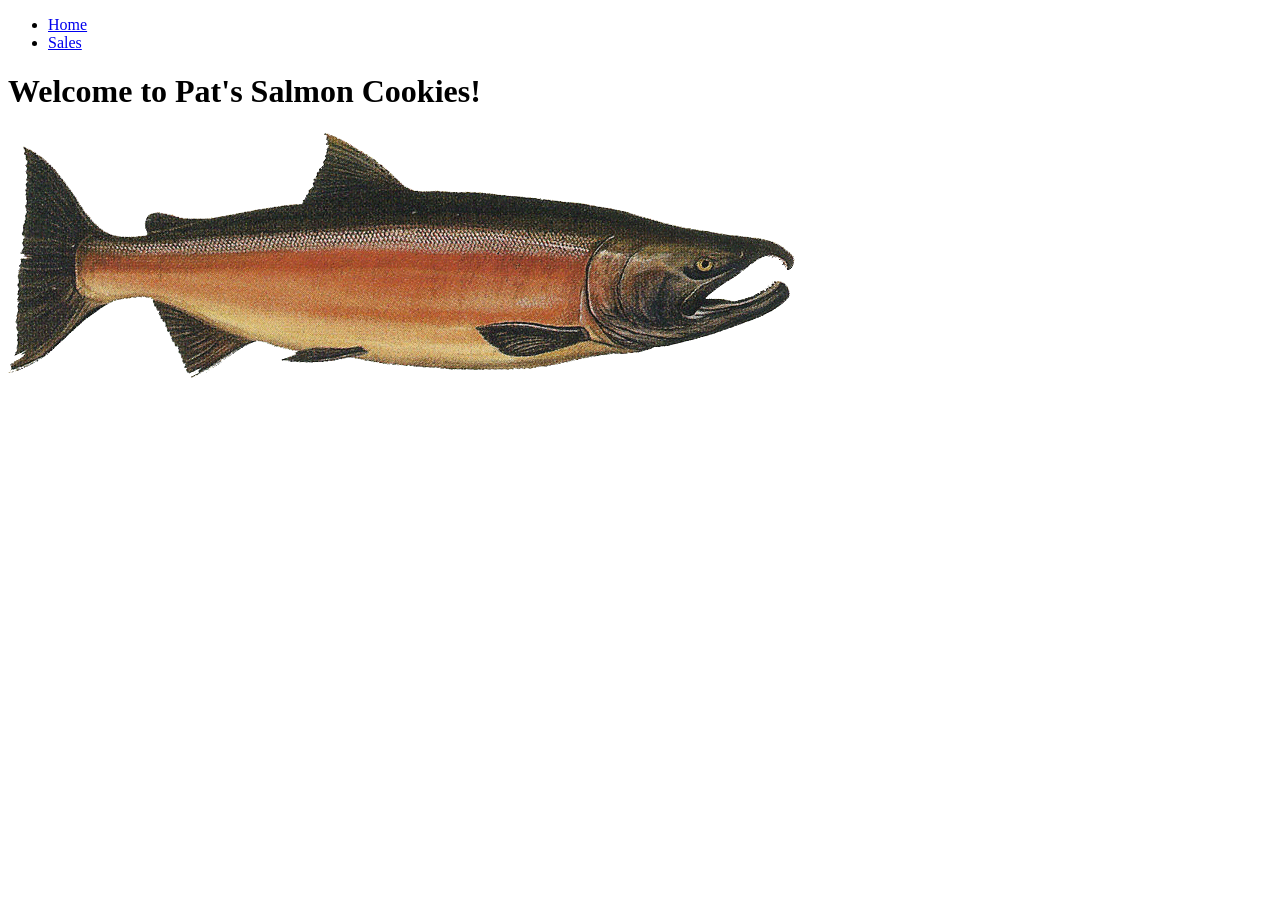
==== index.html @ 089a7d4d "Pat's salmon cookies with table" ====
<!DOCTYPE html>
<html>
  <head>
    <meta charset="utf-8">
    <title>Pat's Salmon Cookies</title>
    <link rel="stylesheet" href="reset.css">
    <link rel="stylesheet" href="style.css">
    <link href="https://fonts.googleapis.com/css?family=Pacifico" rel="stylesheet"> <!--google fonts-->
  </head>
  <nav>
    <ul>
      <li><a href='index.html'>Home</a></li>
      <li><a href='sales.html'>Sales</a></li>
    </ul>
  </nav>
  <h1>Welcome to Pat's Salmon Cookies!</h1>
  <img src="salmon.png" alt="salmon">
  <body>
    <script type="text/javascript" src="app.js"></script>
  </body>
</html>
---- style.css ----
/*style goes here*/
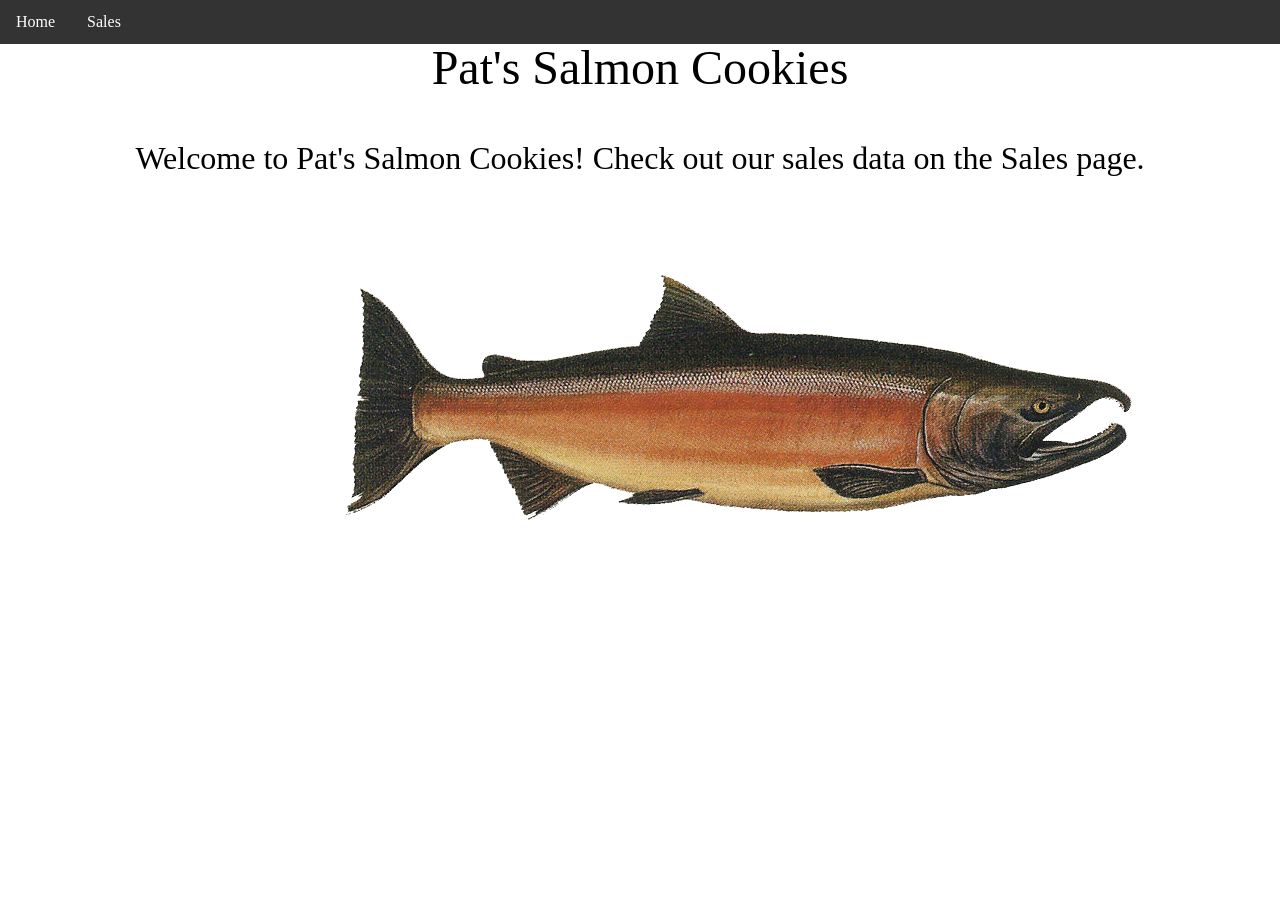
==== commit e6a6a39e: "completed final version updated and completed as per TA directions" ====
--- a/index.html
+++ b/index.html
@@ -1,21 +1,26 @@
 <!DOCTYPE html>
-<html>
-  <head>
-    <meta charset="utf-8">
-    <title>Pat's Salmon Cookies</title>
-    <link rel="stylesheet" href="reset.css">
-    <link rel="stylesheet" href="style.css">
-    <link href="https://fonts.googleapis.com/css?family=Pacifico" rel="stylesheet"> <!--google fonts-->
-  </head>
-  <nav>
-    <ul>
-      <li><a href='index.html'>Home</a></li>
-      <li><a href='sales.html'>Sales</a></li>
-    </ul>
-  </nav>
-  <h1>Welcome to Pat's Salmon Cookies!</h1>
-  <img src="salmon.png" alt="salmon">
-  <body>
-    <script type="text/javascript" src="app.js"></script>
-  </body>
-</html>
+<html lang="en">
+<head>
+  <!--metadata start-->
+  <meta charset="UTF-8">
+  <meta name="viewport" content="width=device-width, initial-scale=1.0">
+  <meta http-equiv="X-UA-Compatible" content="ie=edge">
+  <meta charset="utf-8">
+  <!--metadata end-->
+  <link rel="stylesheet" href="reset.css">
+  <link rel="stylesheet" href="style.css">
+  <link href="https://fonts.googleapis.com/css?family=Pacifico" rel="stylesheet"> <!--google fonts requirement-->
+  <title>Pat's Salmon Cookies</title>
+</head>
+<body>
+    <nav>
+        <ul>
+            <li><a class="active" href="index.html">Home</a></li>
+            <li><a href="sales.html">Sales</a></li>
+        </ul>
+    </nav>
+    <h1>Pat's Salmon Cookies</h1>
+    <p>Welcome to Pat's Salmon Cookies! Check out our sales data on the Sales page.</p>
+    <img src="salmon.png" alt="salmon">
+</body>
+</html>
--- a/style.css
+++ b/style.css
@@ -1 +1,48 @@
-/*style goes here*/
+section {
+    padding: 100px;
+    float: left;
+    margin-left: 230px;
+    font-size: 20px;
+    line-height: 50px;
+    letter-spacing: 2px;
+    text-align: center;
+}
+h1 {
+    font-size: 48px;
+    text-align: center;
+}
+h2 {
+    font-size: 24px;
+    margin-left: 75px;
+    text-decoration: underline;
+}
+p {
+    font-size: 32px;
+    padding: 50px;
+    text-align: center;
+}
+img {
+    padding: 50px;
+    float: left;
+    margin-left: 295px;
+}
+nav ul {
+    list-style-type: none;
+    margin: 0;
+    padding: 0;
+    overflow: hidden;
+    background-color: #333;
+}
+nav li {
+    float: left;
+}
+nav li a {
+    display: block;
+    color: white;
+    text-align: center;
+    padding: 14px 16px;
+    text-decoration: none;
+}
+nav li a:hover {
+    background-color: #111;
+}
